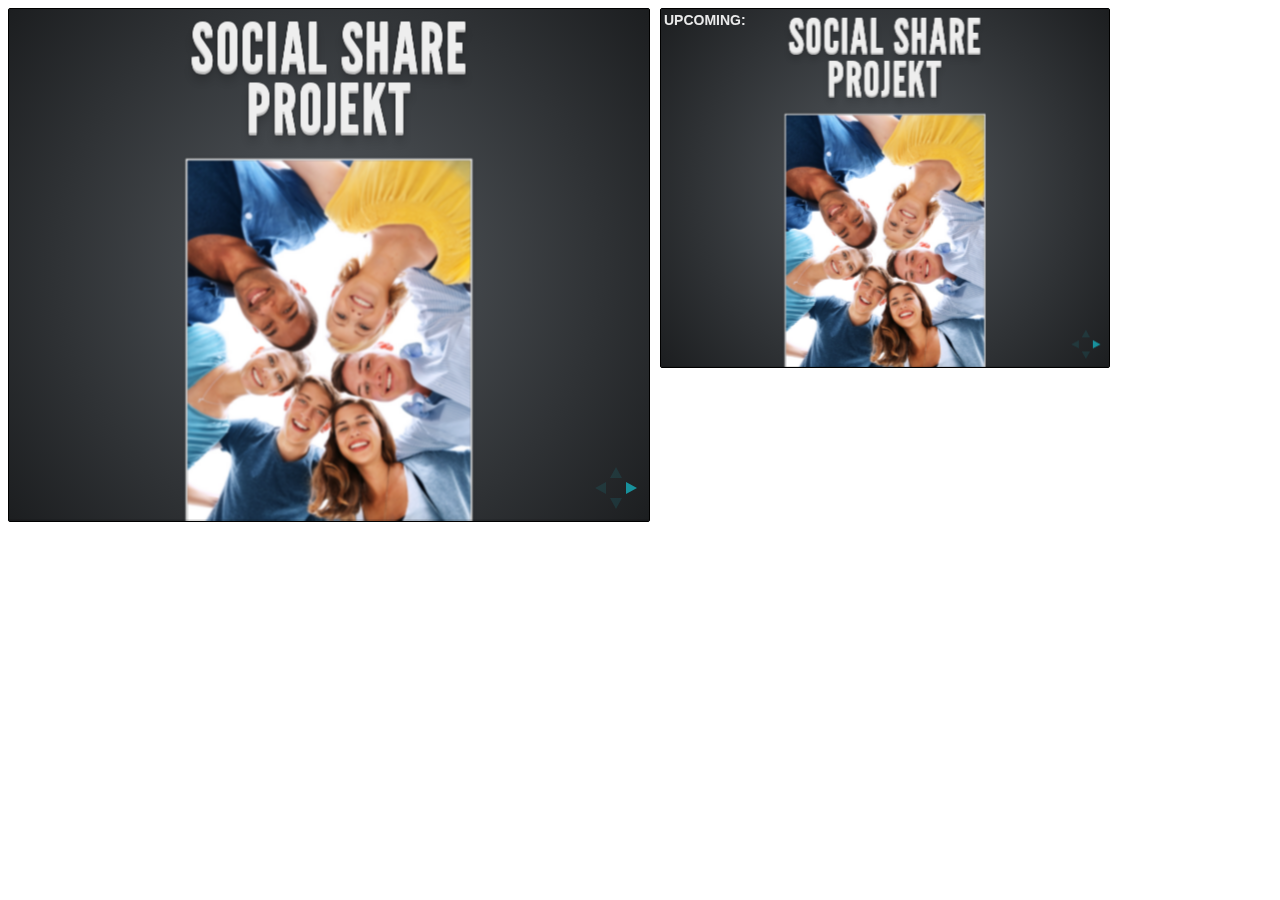
==== reveal.js/plugin/notes/notes.html @ bc8bb1c9 "+ ‘reveal.js/.gitignore’ + ‘reveal.js/LICENSE’ + ‘reveal.js/README.md’ + ‘reveal.js/backlog.jpg’ + ‘" ====
<!doctype html>
<html lang="en">
	<head>
		<meta charset="utf-8">

		<title>reveal.js - Slide Notes</title>

		<style>
			body {
				font-family: Helvetica;
			}

			#notes {
				font-size: 24px;
				width: 640px;
				margin-top: 5px;
			}

			#wrap-current-slide {
				width: 640px;
				height: 512px;
				float: left;
				overflow: hidden;
			}

			#current-slide {
				width: 1280px;
				height: 1024px;
				border: none;

				-webkit-transform-origin: 0 0;
					 -moz-transform-origin: 0 0;
						-ms-transform-origin: 0 0;
						 -o-transform-origin: 0 0;
								transform-origin: 0 0;

				-webkit-transform: scale(0.5);
					 -moz-transform: scale(0.5);
						-ms-transform: scale(0.5);
						 -o-transform: scale(0.5);
								transform: scale(0.5);
			}

			#wrap-next-slide {
				width: 448px;
				height: 358px;
				float: left;
				margin: 0 0 0 10px;
				overflow: hidden;
			}

			#next-slide {
				width: 1280px;
				height: 1024px;
				border: none;

				-webkit-transform-origin: 0 0;
					 -moz-transform-origin: 0 0;
						-ms-transform-origin: 0 0;
						 -o-transform-origin: 0 0;
								transform-origin: 0 0;

				-webkit-transform: scale(0.35);
					 -moz-transform: scale(0.35);
						-ms-transform: scale(0.35);
						 -o-transform: scale(0.35);
								transform: scale(0.35);
			}

			.slides {
				position: relative;
				margin-bottom: 10px;
				border: 1px solid black;
				border-radius: 2px;
				background: rgb(28, 30, 32);
			}

			.slides span {
				position: absolute;
				top: 3px;
				left: 3px;
				font-weight: bold;
				font-size: 14px;
				color: rgba( 255, 255, 255, 0.9 );
			}
		</style>
	</head>

	<body>

		<div id="wrap-current-slide" class="slides">
			<iframe src="../../index.html" width="1280" height="1024" id="current-slide"></iframe>
		</div>

		<div id="wrap-next-slide" class="slides">
			<iframe src="../../index.html" width="640" height="512" id="next-slide"></iframe>
			<span>UPCOMING:</span>
		</div>
		<div id="notes"></div>

		<script src="../../plugin/markdown/showdown.js"></script>
		<script>
			window.addEventListener( 'load', function() {

				(function( window, undefined ) {
					var notes = document.getElementById( 'notes' ),
						currentSlide = document.getElementById( 'current-slide' ),
						nextSlide = document.getElementById( 'next-slide' );

					window.addEventListener( 'message', function( event ) {
						var data = JSON.parse( event.data );
						// No need for updating the notes in case of fragment changes
						if ( data.notes !== undefined) {
							if( data.markdown ) {
								notes.innerHTML = (new Showdown.converter()).makeHtml( data.notes );
							}
							else {
								notes.innerHTML = data.notes;
							}
						}

						// Showing and hiding fragments
						if( data.fragment === 'next' ) {
							currentSlide.contentWindow.Reveal.nextFragment();
						}
						else if( data.fragment === 'prev' ) {
							currentSlide.contentWindow.Reveal.prevFragment();
						}
						else {
							// Update the note slides
							currentSlide.contentWindow.Reveal.slide( data.indexh, data.indexv );
							nextSlide.contentWindow.Reveal.slide( data.nextindexh, data.nextindexv );
						}

					}, false );

				})( window );

			}, false );

		</script>
	</body>
</html>
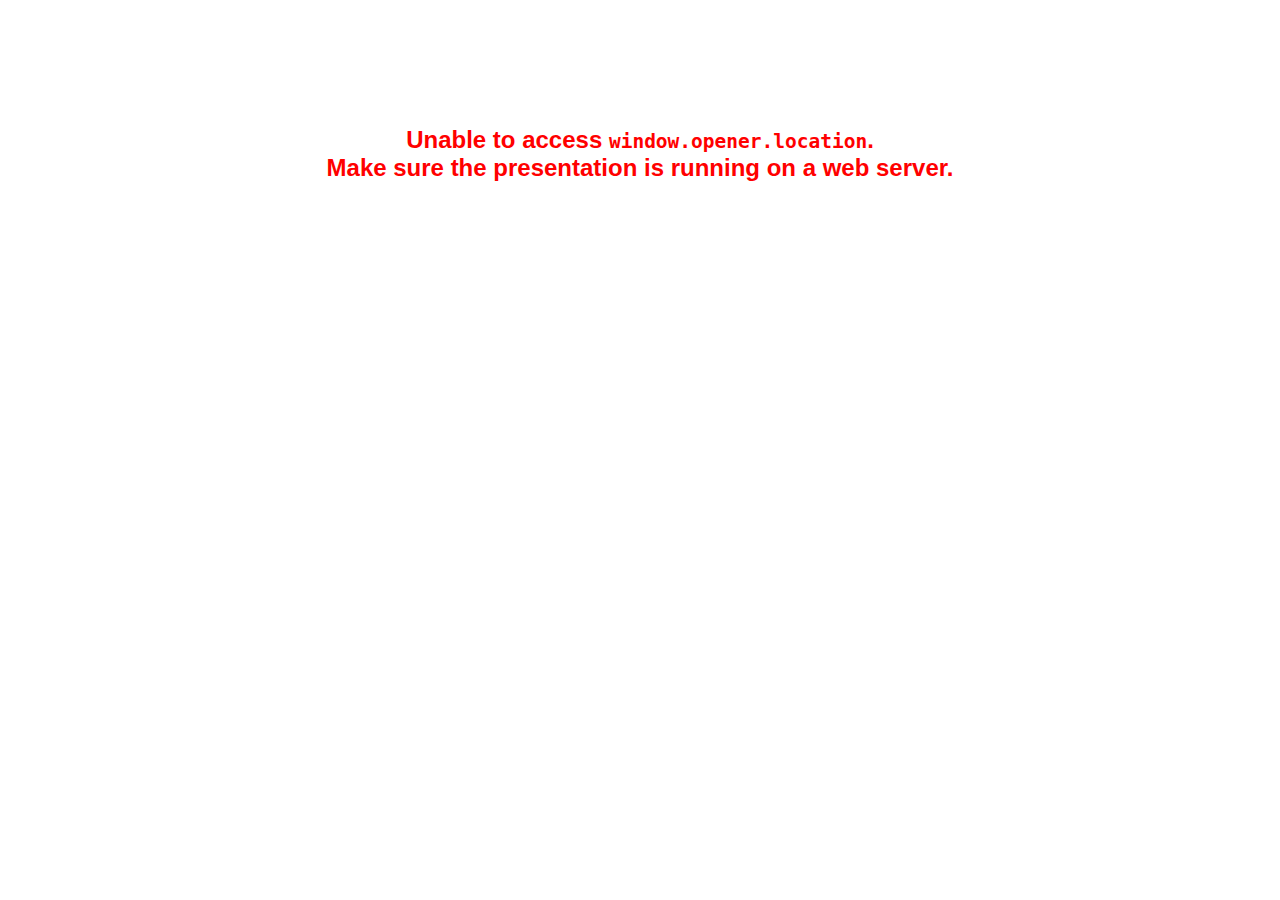
==== commit 1192f5b4: "+ ‘reveal.js/.gitignore’ + ‘reveal.js/.travis.yml’ + ‘reveal.js/LICENSE’ + ‘reveal.js/Presentation.z" ====
--- a/reveal.js/plugin/notes/notes.html
+++ b/reveal.js/plugin/notes/notes.html
@@ -83,26 +83,89 @@
 				font-size: 14px;
 				color: rgba( 255, 255, 255, 0.9 );
 			}
+
+			.error {
+				font-weight: bold;
+				color: red;
+				font-size: 1.5em;
+				text-align: center;
+				margin-top: 10%;
+			}
+
+			.error code {
+				font-family: monospace;
+			}
+
+			.time {
+				width: 448px;
+				margin: 30px 0 0 10px;
+				float: left;
+				text-align: center;
+				opacity: 0;
+
+				-webkit-transition: opacity 0.4s;
+				   -moz-transition: opacity 0.4s;
+				     -o-transition: opacity 0.4s;
+				        transition: opacity 0.4s;
+			}
+
+			.elapsed,
+			.clock {
+				color: #333;
+				font-size: 2em;
+				text-align: center;
+				display: inline-block;
+				padding: 0.5em;
+				background-color: #eee;
+				border-radius: 10px;
+			}
+
+			.elapsed h2,
+			.clock h2 {
+				font-size: 0.8em;
+				line-height: 100%;
+				margin: 0;
+				color: #aaa;
+			}
+
+			.elapsed .mute {
+				color: #ddd;
+			}
+
 		</style>
 	</head>
 
 	<body>
 
 		<div id="wrap-current-slide" class="slides">
-			<iframe src="../../index.html" width="1280" height="1024" id="current-slide"></iframe>
+			<script>document.write( '<iframe width="1280" height="1024" id="current-slide" src="'+ window.opener.location.href +'"></iframe>' );</script>
 		</div>
 
 		<div id="wrap-next-slide" class="slides">
-			<iframe src="../../index.html" width="640" height="512" id="next-slide"></iframe>
+			<script>document.write( '<iframe width="640" height="512" id="next-slide" src="'+ window.opener.location.href +'"></iframe>' );</script>
 			<span>UPCOMING:</span>
 		</div>
+
+		<div class="time">
+			<div class="clock">
+				<h2>Time</h2>
+				<span id="clock">0:00:00 AM</span>
+			</div>
+			<div class="elapsed">
+				<h2>Elapsed</h2>
+				<span id="hours">00</span><span id="minutes">:00</span><span id="seconds">:00</span>
+			</div>
+		</div>
+
 		<div id="notes"></div>
 
 		<script src="../../plugin/markdown/showdown.js"></script>
 		<script>
+
 			window.addEventListener( 'load', function() {
 
-				(function( window, undefined ) {
+				if( window.opener && window.opener.location && window.opener.location.href ) {
+
 					var notes = document.getElementById( 'notes' ),
 						currentSlide = document.getElementById( 'current-slide' ),
 						nextSlide = document.getElementById( 'next-slide' );
@@ -134,9 +197,48 @@
 
 					}, false );
 
-				})( window );
+					var start = new Date(),
+						timeEl = document.querySelector( '.time' ),
+						clockEl = document.getElementById( 'clock' ),
+						hoursEl = document.getElementById( 'hours' ),
+						minutesEl = document.getElementById( 'minutes' ),
+						secondsEl = document.getElementById( 'seconds' );
+
+					setInterval( function() {
+
+						timeEl.style.opacity = 1;
+
+						var diff, hours, minutes, seconds,
+							now = new Date();
+
+						diff = now.getTime() - start.getTime();
+						hours = parseInt( diff / ( 1000 * 60 * 60 ) );
+						minutes = parseInt( ( diff / ( 1000 * 60 ) ) % 60 );
+						seconds = parseInt( ( diff / 1000 ) % 60 );
+
+						clockEl.innerHTML = now.toLocaleTimeString();
+						hoursEl.innerHTML = zeroPadInteger( hours );
+						hoursEl.className = hours > 0 ? "" : "mute";
+						minutesEl.innerHTML = ":" + zeroPadInteger( minutes );
+						minutesEl.className = minutes > 0 ? "" : "mute";
+						secondsEl.innerHTML = ":" + zeroPadInteger( seconds );
+
+					}, 1000 );
+
+				}
+				else {
+
+					document.body.innerHTML =  '<p class="error">Unable to access <code>window.opener.location</code>.<br>Make sure the presentation is running on a web server.</p>';
+
+				}
+
 
 			}, false );
+
+			function zeroPadInteger( num ) {
+				var str = "00" + parseInt( num );
+				return str.substring( str.length - 2 );
+			}
 
 		</script>
 	</body>
